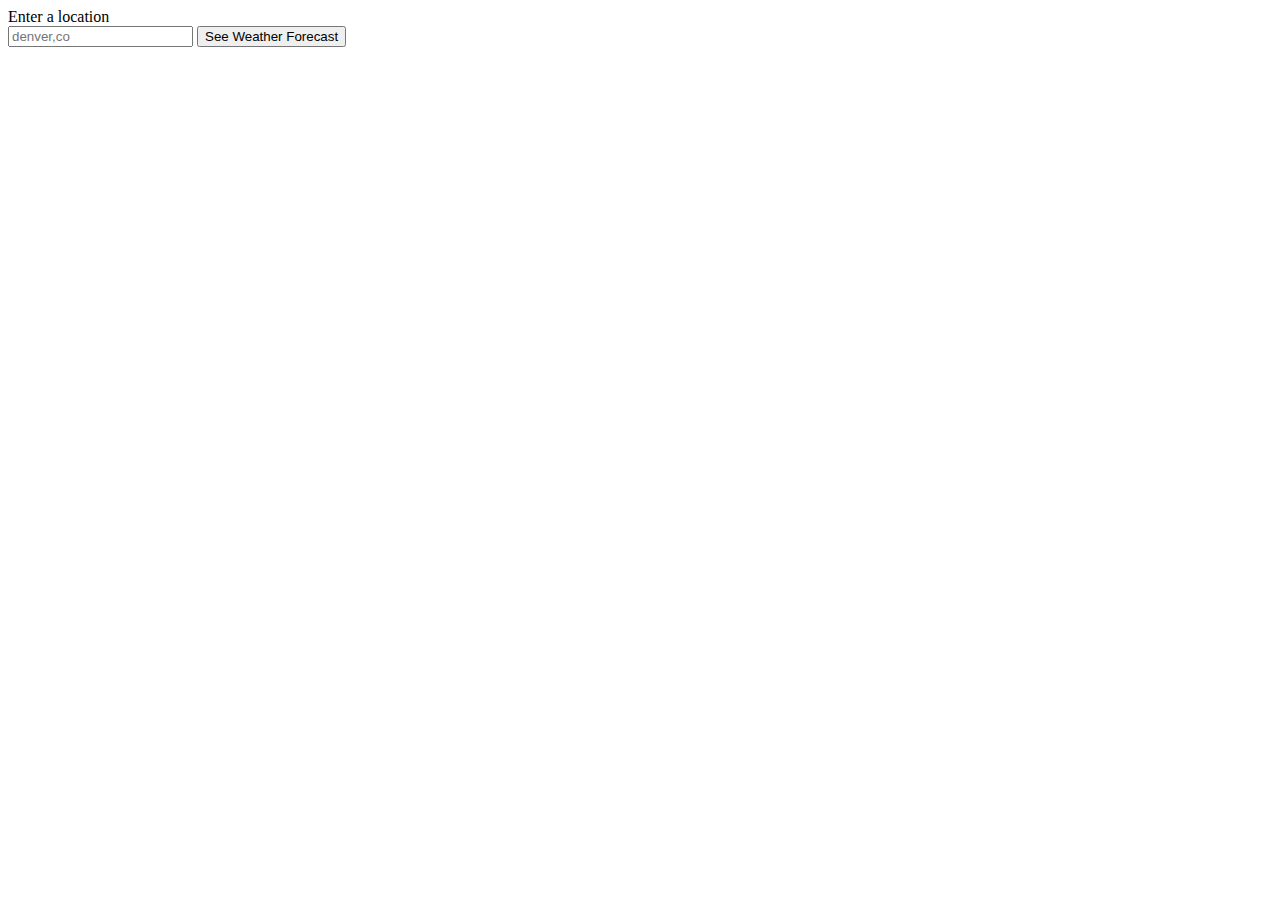
==== lib/index.html @ f8259508 "Add location container with location input field and button for forecast" ====
<!DOCTYPE html>
<html>
  <head>
    <meta charset="utf-8">
    <title>Sweeter Weather</title>
    <link rel="stylesheet" href="style.css">
  </head>
  <body>
    <div class='location-container'>
      <div class='location-message'>Enter a location</div>
      <input type=text class='location-input' placeholder='denver,co'></input>
      <button class='location-forecast'>See Weather Forecast</button>
    </div>
    
    <script type="text/javascript" src="script.js"></script>
  </body>
</html>
---- lib/style.css ----

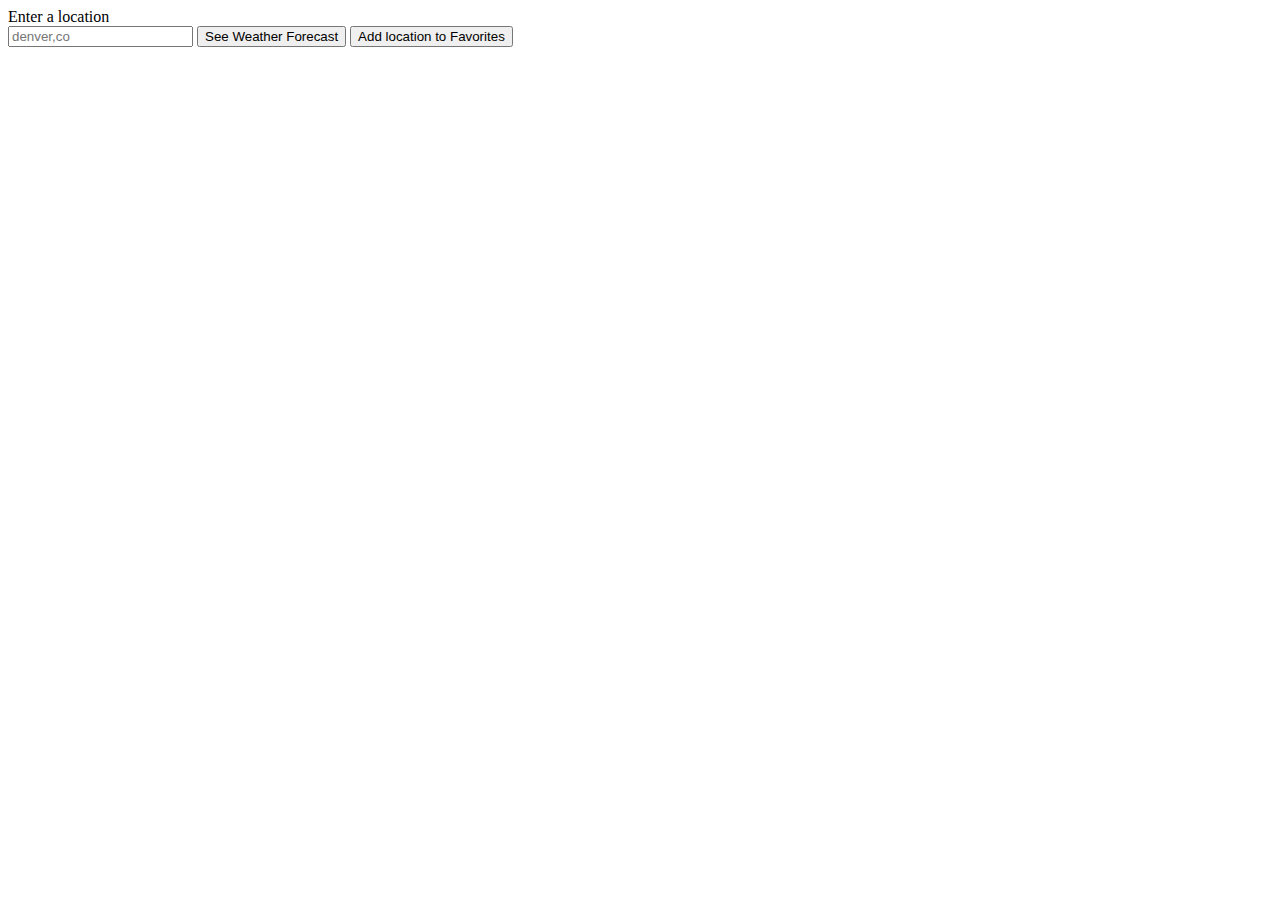
==== commit e28422d5: "Add button for favoriting a location to page" ====
--- a/lib/index.html
+++ b/lib/index.html
@@ -9,8 +9,13 @@
     <div class='location-container'>
       <div class='location-message'>Enter a location</div>
       <input type=text class='location-input' placeholder='denver,co'></input>
-      <button class='location-forecast'>See Weather Forecast</button>
+      <button class='forecast'>See Weather Forecast</button>
+      <button class='add-favorite'>Add location to Favorites</button>
     </div>
+    
+    <div class='current-forecast'></div>
+    <div class='hourly-forecast'></div>
+    <div class='daily-forecast'></div>
     
     <script type="text/javascript" src="script.js"></script>
   </body>
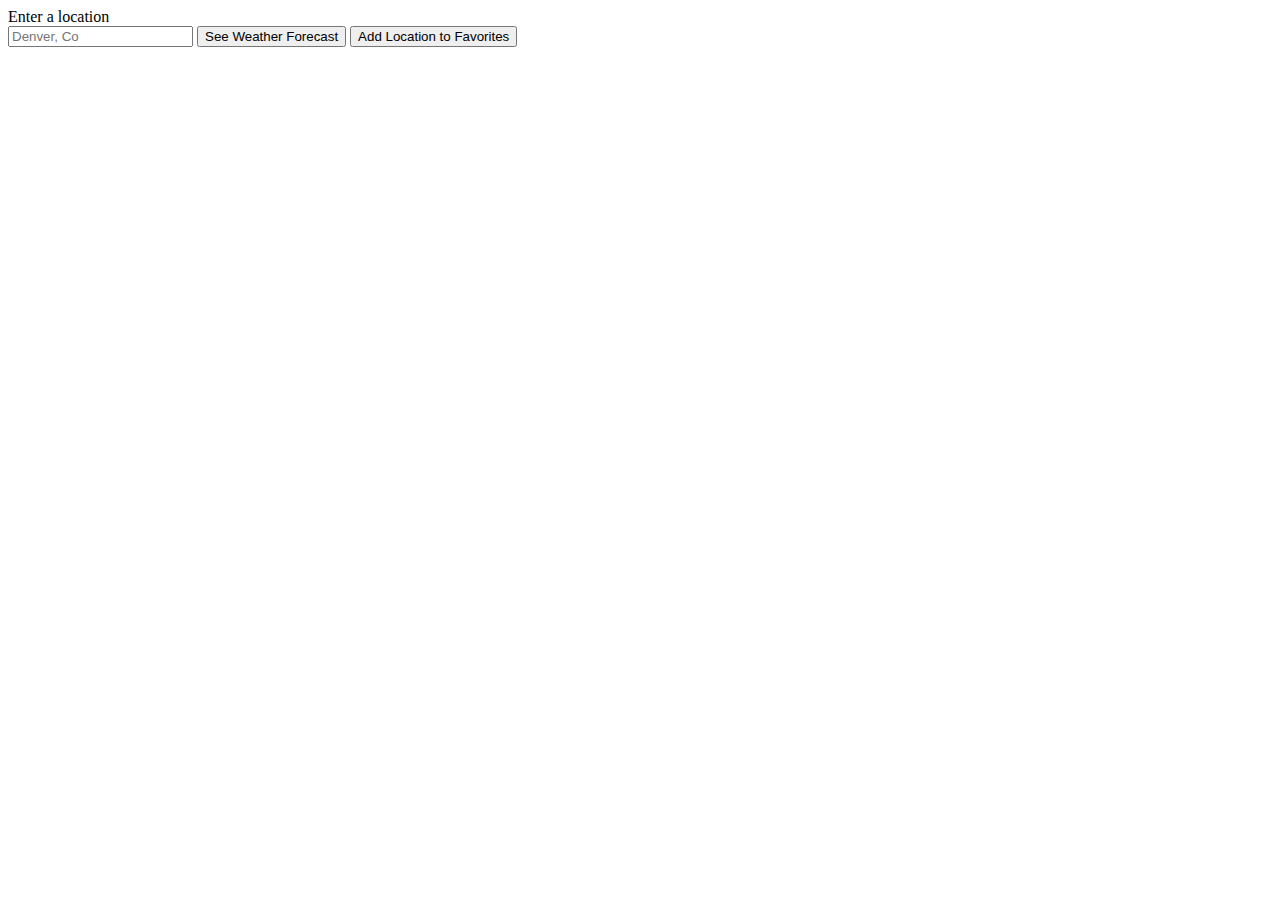
==== commit 03082e89: "Modify buttons and placeholer text syntax" ====
--- a/lib/index.html
+++ b/lib/index.html
@@ -8,9 +8,9 @@
   <body>
     <div class='location-container'>
       <div class='location-message'>Enter a location</div>
-      <input type=text class='location-input' placeholder='denver,co'></input>
+      <input type=text class='location-input' placeholder='Denver, Co'></input>
       <button class='forecast'>See Weather Forecast</button>
-      <button class='add-favorite'>Add location to Favorites</button>
+      <button class='add-favorite'>Add Location to Favorites</button>
     </div>
     
     <div class='current-forecast'></div>
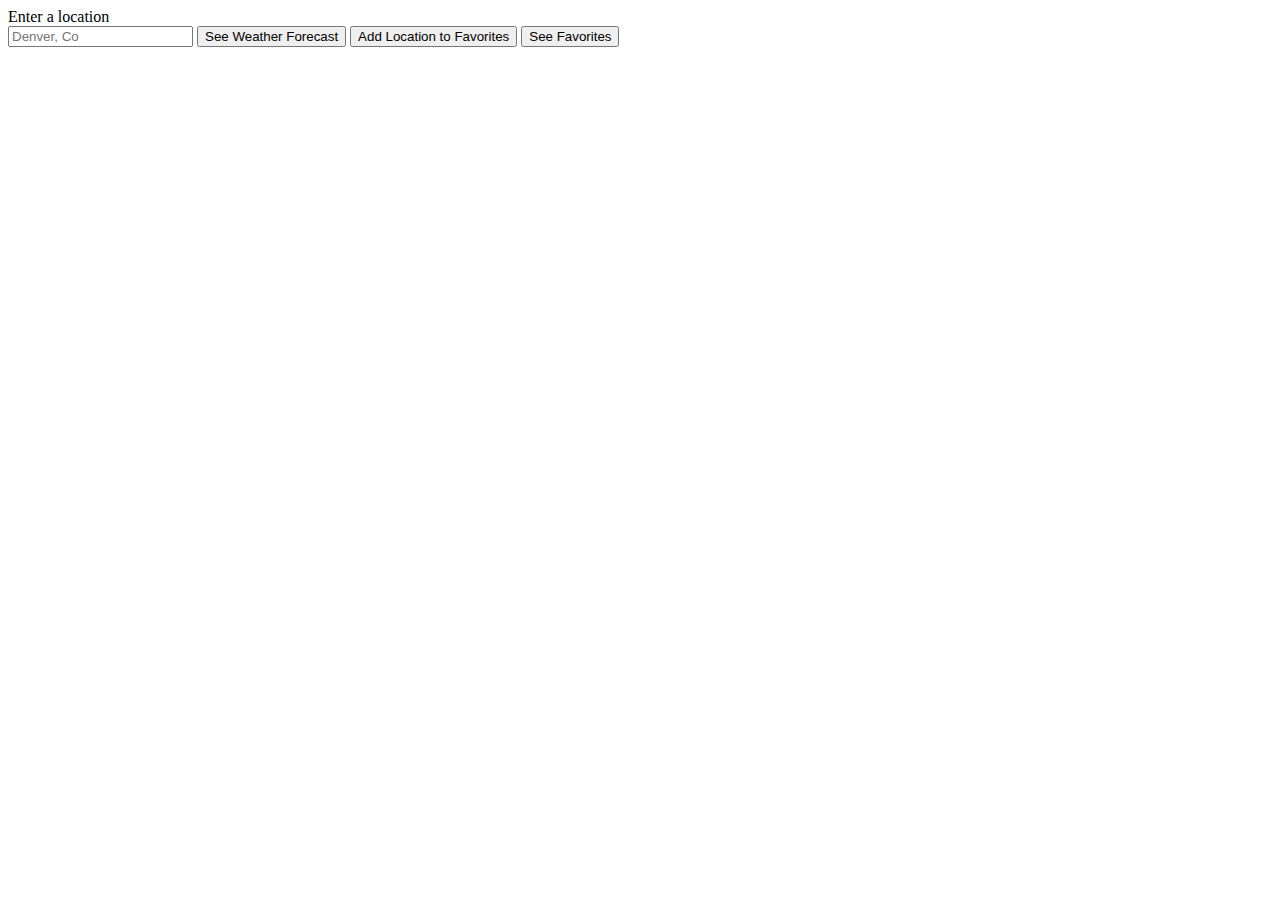
==== commit fc12ce22: "Add button for listing user's favorites on page" ====
--- a/lib/index.html
+++ b/lib/index.html
@@ -11,6 +11,7 @@
       <input type=text class='location-input' placeholder='Denver, Co'></input>
       <button class='forecast'>See Weather Forecast</button>
       <button class='add-favorite'>Add Location to Favorites</button>
+      <button class='favorites'>See Favorites</button>
     </div>
     
     <div class='current-forecast'></div>
